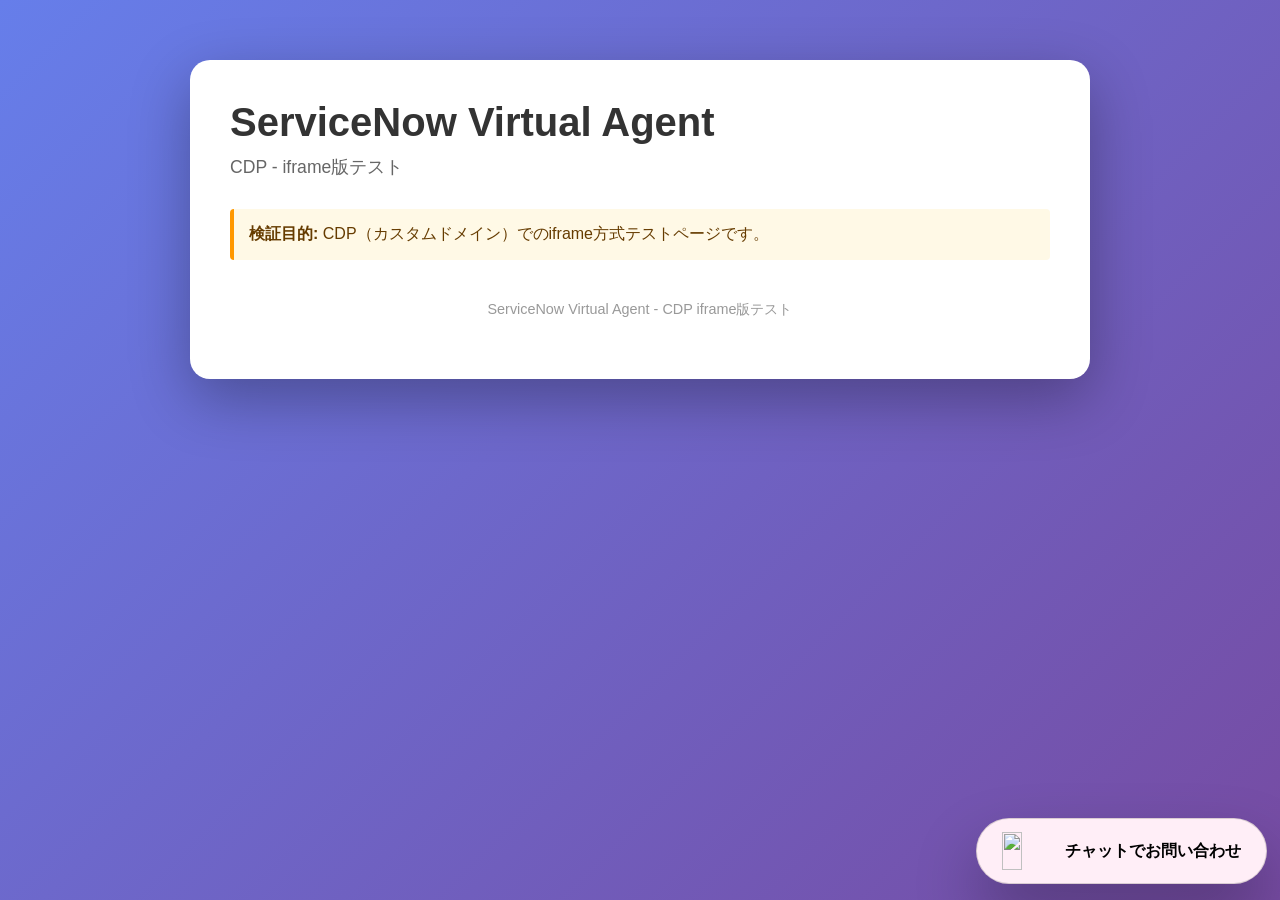
==== index-cdp-iframe.html @ c85834e4 "Shrink chat button on mobile only, restore PC size Co-Authored-By: Claude Opus 4.6 (1M context) <nor" ====
<!DOCTYPE html>
<html lang="ja">
<head>
    <meta charset="UTF-8">
    <meta name="viewport" content="width=device-width, initial-scale=1.0">
    <title>ServiceNow Virtual Agent - CDP iframe版テスト</title>
    <link rel="stylesheet" href="style.css">

    <!-- ================================================================ -->
    <!-- ▼▼▼ 移植対象（1/3）：CSS ▼▼▼                                     -->
    <!-- 外部サイトの <head> 内、既存の <style> タグ内に追加してください      -->
    <!-- ================================================================ -->
    <style>
        /* --- チャットボタン --- */
        .chat-fab {
            position: fixed;
            z-index: 1000 !important;
            display: inline-flex;
            align-items: center;
            gap: 1rem;
            text-decoration: none;
            cursor: pointer;
            bottom: 1rem;
            right: 0.8rem;
            background: #ffeef7;
            color: #000;
            padding: 0.8rem 1.6rem;
            font-size: 1rem;
            border-radius: 99.9rem;
            border: .1rem solid rgba(0, 0, 0, 0.15);
            font-weight: 600;
            box-shadow: 0 2rem 4rem rgba(0, 0, 0, 0.28);
            transition: transform 0.3s ease, box-shadow 0.3s ease;
        }
        .chat-fab:hover { background: #FFF8D1; color: #333; }
        .chat-fab:active { background: #FFF8D1; color: #333; }
        .chat-fab-img { height: 2.4rem; width: auto; margin-right: .5rem; aspect-ratio: 1 / 1; }
        .chat-fab__text { white-space: nowrap; }

        /* --- チャットボタン（開いている時） --- */
        .chat-fab.chat-open { transform: scale(0.9); }
        .chat-fab.chat-open .chat-fab-img { height: 3.0rem; }

        /* --- チャットウィンドウ --- */
        .custom-chat-window {
            position: fixed; right: 24px; bottom: 100px; z-index: 9999;
            opacity: 0; visibility: hidden; transform: translateY(20px);
            transition: all 0.3s ease-in-out;
        }
        .custom-chat-window.open { opacity: 1; visibility: visible; transform: translateY(0); }
        .chat-frame-container {
            width: 375px; height: 600px; max-height: calc(100vh - 150px);
            background-color: #fff; border-radius: 10px;
            box-shadow: 0 5px 24px rgba(0, 0, 0, 0.2); overflow: hidden; border: 1px solid #ddd;
        }
        .chat-frame { width: 100%; height: 100%; border: none; display: block; }

        /* --- モバイル対応 --- */
        @media (max-width: 425px) {
            .chat-fab {
                padding: 5px 12px 5px 10px !important;
                bottom: 8px !important;
                right: 8px !important;
                font-size: 0.75rem !important;
                gap: 0.4rem !important;
            }
            .chat-fab-img { height: 1.6rem !important; margin-right: 0 !important; }
            .chat-fab__text span { font-size: 0.75rem !important; }
            .custom-chat-window {
                right: 0 !important; bottom: 70px !important;
                width: 100% !important; height: 85% !important;
            }
            .chat-frame-container {
                width: 100% !important; height: 100% !important;
                max-height: none !important; border-radius: 0 !important;
            }
        }
    </style>
    <!-- ================================================================ -->
    <!-- ▲▲▲ 移植対象（1/3）：CSS ここまで ▲▲▲                             -->
    <!-- ================================================================ -->
</head>
<body>
    <div class="container">
        <h1>ServiceNow Virtual Agent</h1>
        <p class="subtitle">CDP - iframe版テスト</p>
        <div class="note">
            <p><strong>検証目的:</strong> CDP（カスタムドメイン）でのiframe方式テストページです。</p>
        </div>
        <footer>
            <p>ServiceNow Virtual Agent - CDP iframe版テスト</p>
        </footer>
    </div>

    <!-- ================================================================ -->
    <!-- ▼▼▼ 移植対象（2/3）：HTML ▼▼▼                                    -->
    <!-- 外部サイトの </body> 直前に追加してください                         -->
    <!-- ================================================================ -->

    <!-- チャットボタン -->
    <a class="chat-fab" id="chat" onclick="toggleChat(event)">
        <img src="https://cdp.city.okazaki.lg.jp/sn_nava_config.okazaemon_close_btn.png"
             alt="" class="chat-fab-img" />
        <span class="chat-fab__text">
            <span id="chat-btn-text">チャットでお問い合わせ</span>
        </span>
    </a>

    <!-- チャットウィンドウ -->
    <div class="custom-chat-window" id="chat-window">
        <div class="chat-frame-container">
            <iframe id="chat-frame" class="chat-frame" src="" allow="microphone"></iframe>
        </div>
    </div>

    <!-- ================================================================ -->
    <!-- ▲▲▲ 移植対象（2/3）：HTML ここまで ▲▲▲                            -->
    <!-- ================================================================ -->

    <!-- ================================================================ -->
    <!-- ▼▼▼ 移植対象（3/3）：JavaScript ▼▼▼                              -->
    <!-- HTMLの直後（</body>直前）に追加してください                         -->
    <!-- ================================================================ -->
    <script>
        var chatOpen = false;
        var chatLoaded = false;
        var chatUrl = 'https://cdp.city.okazaki.lg.jp/x_okac2_hp_hp_va_translate_wrapper.do'
            + '?sysparm_portal_id=2d35c60a2bd936104461f77ace91bf91'
            + '&sysparm_branding_key=now_assist_in_va'
            + '&sysparm_external=true';

        function toggleChat(event) {
            event.preventDefault();
            var chatWindow = document.getElementById('chat-window');
            var chatBtn = document.getElementById('chat');
            var chatBtnText = document.getElementById('chat-btn-text');
            if (!chatOpen) {
                if (!chatLoaded) {
                    document.getElementById('chat-frame').src = chatUrl;
                    chatLoaded = true;
                }
                chatWindow.classList.add('open');
                chatBtn.classList.add('chat-open');
                chatBtnText.textContent = 'とじる';
                chatOpen = true;
            } else {
                chatWindow.classList.remove('open');
                chatBtn.classList.remove('chat-open');
                chatBtnText.textContent = 'チャットでお問い合わせ';
                chatOpen = false;
            }
        }
    </script>
    <!-- ================================================================ -->
    <!-- ▲▲▲ 移植対象（3/3）：JavaScript ここまで ▲▲▲                      -->
    <!-- ================================================================ -->
</body>
</html>
---- style.css ----
/* ServiceNow Virtual Agent Test Page - Styles */

* {
    margin: 0;
    padding: 0;
    box-sizing: border-box;
}

body {
    font-family: -apple-system, BlinkMacSystemFont, 'Segoe UI', Roboto, Oxygen, Ubuntu, Cantarell, sans-serif;
    background: linear-gradient(135deg, #667eea 0%, #764ba2 100%);
    min-height: 100vh;
    padding: 20px;
}

.container {
    background: white;
    border-radius: 20px;
    box-shadow: 0 20px 60px rgba(0, 0, 0, 0.3);
    padding: 40px;
    max-width: 900px;
    margin: 40px auto;
}

h1 {
    color: #333;
    margin-bottom: 10px;
    font-size: 2.5em;
}

.subtitle {
    color: #666;
    margin-bottom: 30px;
    font-size: 1.1em;
}

.info-box {
    background: #f8f9fa;
    border-left: 4px solid #667eea;
    padding: 20px;
    margin: 20px 0;
    border-radius: 4px;
}

.info-box h2 {
    color: #667eea;
    margin-bottom: 10px;
    font-size: 1.3em;
}

.info-box p {
    color: #555;
    line-height: 1.6;
    margin-bottom: 10px;
}

.info-box code {
    background: #e9ecef;
    padding: 2px 6px;
    border-radius: 3px;
    font-family: 'Courier New', monospace;
    color: #d63384;
    font-size: 0.9em;
}

.info-box ul {
    margin-left: 20px;
    color: #555;
}

.info-box li {
    margin-bottom: 8px;
    line-height: 1.6;
}

.config-section {
    background: #e7f3ff;
    border: 1px solid #2196F3;
    border-radius: 8px;
    padding: 20px;
    margin: 20px 0;
}

.config-section h3 {
    color: #1976D2;
    margin-bottom: 15px;
}

.config-section pre {
    background: #263238;
    color: #aed581;
    padding: 15px;
    border-radius: 5px;
    overflow-x: auto;
    font-size: 0.9em;
    line-height: 1.5;
}

footer {
    margin-top: 40px;
    text-align: center;
    color: #999;
    font-size: 0.9em;
    padding-bottom: 20px;
}

.note {
    background: #fff9e6;
    border-left: 4px solid #ff9800;
    padding: 15px;
    margin: 15px 0;
    border-radius: 4px;
}

.note p {
    color: #663c00;
    margin: 0;
}
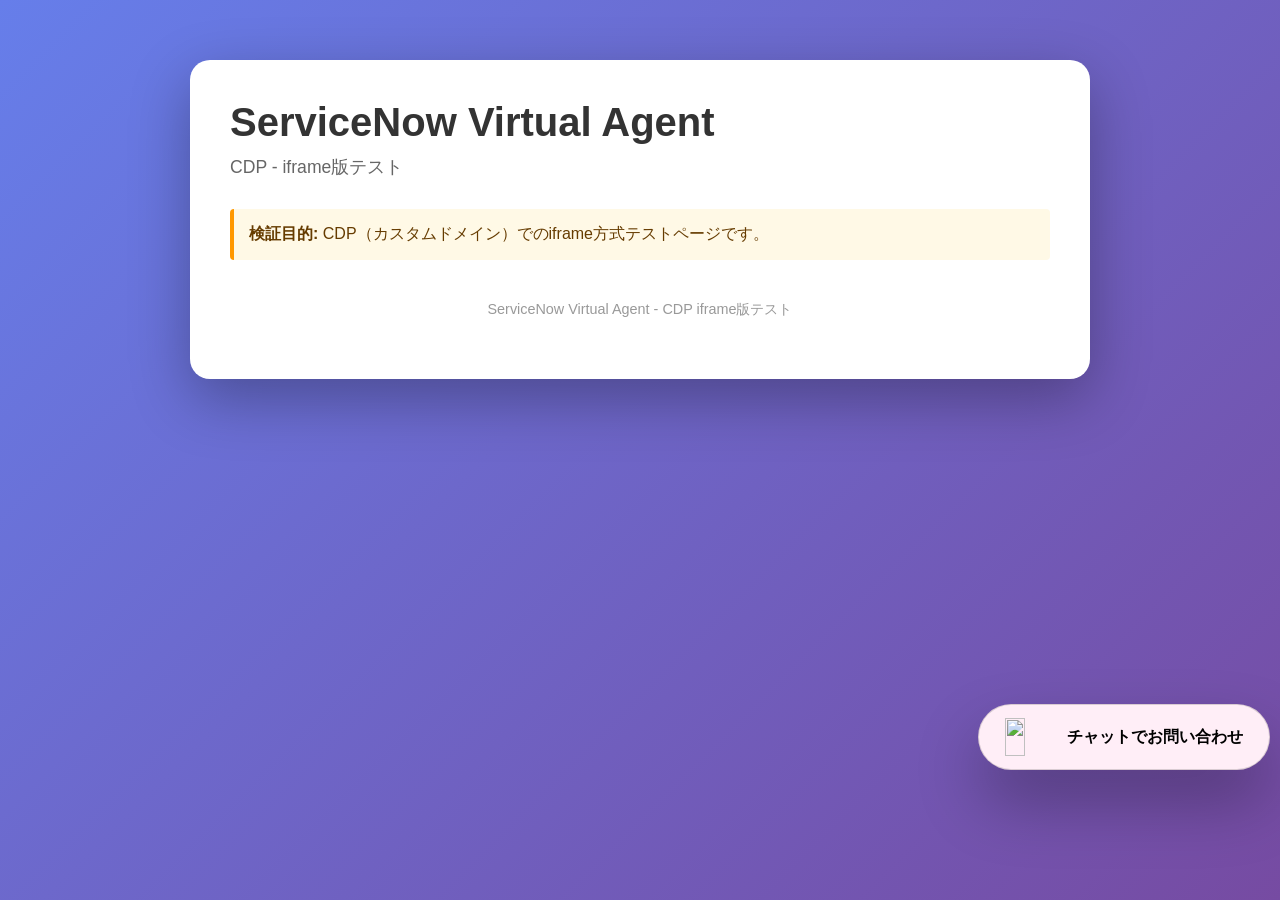
==== commit 41e28278: "Adjust CDP iframe button and window position for higher placement Co-Authored-By: Claude Opus 4.6 (1" ====
--- a/index-cdp-iframe.html
+++ b/index-cdp-iframe.html
@@ -20,8 +20,8 @@
             gap: 1rem;
             text-decoration: none;
             cursor: pointer;
-            bottom: 1rem;
-            right: 0.8rem;
+            bottom: 130px;
+            right: 10px;
             background: #ffeef7;
             color: #000;
             padding: 0.8rem 1.6rem;
@@ -43,20 +43,20 @@
 
         /* --- チャットウィンドウ --- */
         .custom-chat-window {
-            position: fixed; right: 24px; bottom: 100px; z-index: 9999;
+            position: fixed; right: 24px; bottom: 200px; z-index: 9999;
             opacity: 0; visibility: hidden; transform: translateY(20px);
             transition: all 0.3s ease-in-out;
         }
         .custom-chat-window.open { opacity: 1; visibility: visible; transform: translateY(0); }
         .chat-frame-container {
-            width: 375px; height: 600px; max-height: calc(100vh - 150px);
+            width: 375px; height: 600px; max-height: calc(100vh - 250px);
             background-color: #fff; border-radius: 10px;
             box-shadow: 0 5px 24px rgba(0, 0, 0, 0.2); overflow: hidden; border: 1px solid #ddd;
         }
         .chat-frame { width: 100%; height: 100%; border: none; display: block; }
 
         /* --- モバイル対応 --- */
-        @media (max-width: 425px) {
+        @media (max-width: 480px) {
             .chat-fab {
                 padding: 5px 12px 5px 10px !important;
                 bottom: 8px !important;
